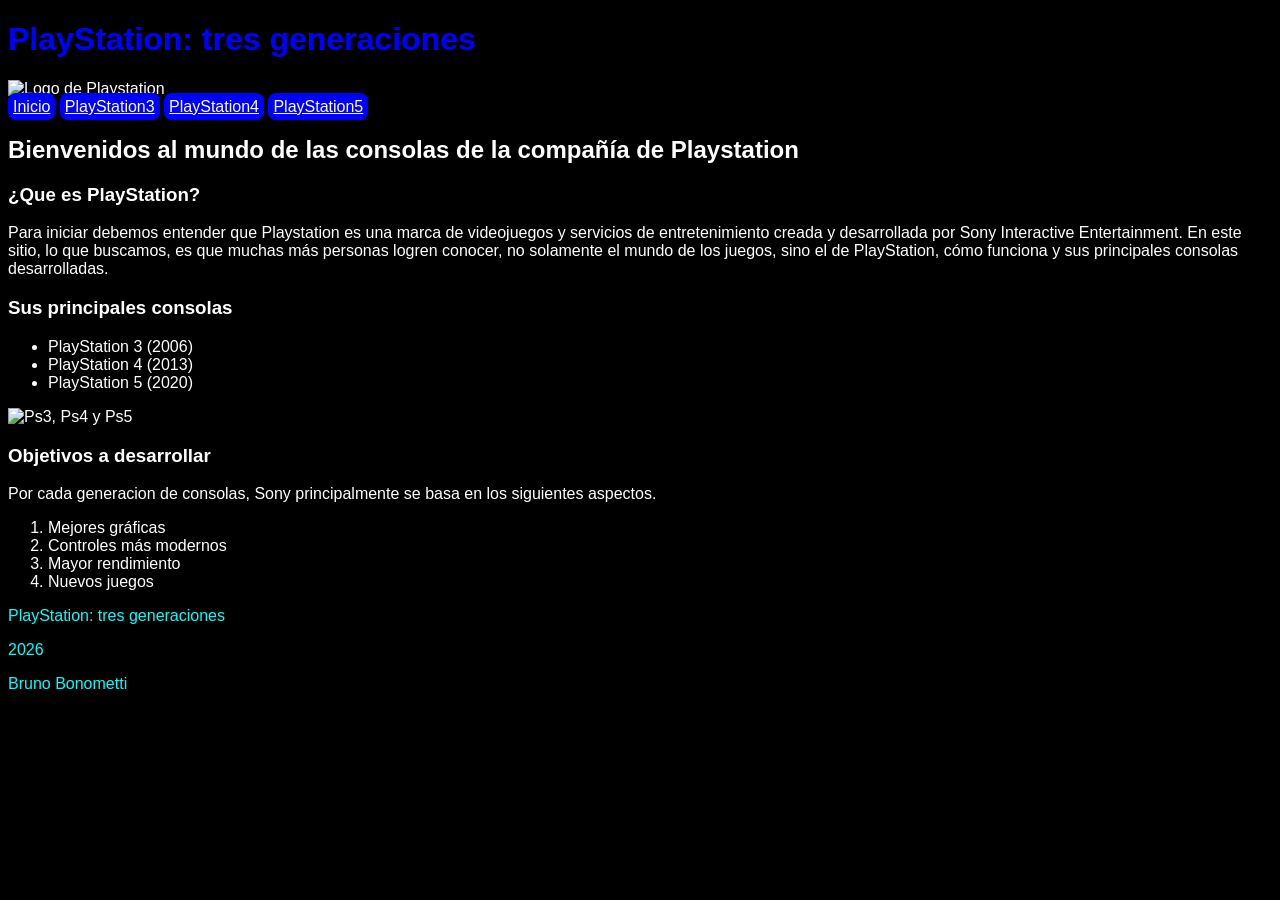
==== index.html @ 35763aed "hice las 4 sections" ====
<!DOCTYPE html>
<html lang="es">
<head>
    <meta charset="UTF-8">
    <meta name="viewport" content="width=device-width, initial-scale=1.0">
    <title>PlayStation</title>
    <link rel="stylesheet" href="style.css">
</head>
<body>
    <header>
        <h1>PlayStation: tres generaciones</h1>
    <img src="https://vectorified.com/image/playstation-logo-vector-12.png" alt="Logo de Playstation">
<nav>
    <a href="index.html">Inicio</a>
    <a href="Playstation3.html">PlayStation3</a> 
    <a href="Playstation4.html">PlayStation4</a>
    <a href="Playstation5.html">PlayStation5</a>
</nav>
    </header>
      <h2>Bienvenidos al mundo de las consolas de la compañía de Playstation</h2>
 <section>
    <h3>¿Que es PlayStation?</h3>
<p>Para iniciar debemos entender que Playstation es una marca de videojuegos y servicios de entretenimiento creada y desarrollada por Sony Interactive Entertainment. En este sitio, lo que buscamos, es que muchas más personas logren conocer, no solamente el mundo de los juegos, sino el de PlayStation, cómo funciona y sus principales consolas desarrolladas.</p>
 </section>
 <section>
<h3>Sus principales consolas</h3>
  <ul>
 <li>PlayStation 3 (2006)</li>
 <li>PlayStation 4 (2013)</li>
 <li>PlayStation 5 (2020)</li>
  </ul>
<img src="https://encrypted-tbn0.gstatic.com/images?q=tbn:ANd9GcSaEqDFNMUGPY02cya69eyrbXjtfdq2_EotbFZqaFk55u8S6Zs8oJQSlJk&s=10" alt="Ps3, Ps4 y Ps5">
 </section>
<section>
   <h3>Objetivos a desarrollar</h3>
<p>Por cada generacion de consolas, Sony principalmente se basa en los siguientes aspectos.</p>
  <ol>
 <li>Mejores gráficas</li>
 <li>Controles más modernos</li>
 <li>Mayor rendimiento</li>
 <li>Nuevos juegos</li>
  </ol> 
</section>
<footer>
   <p>PlayStation: tres generaciones</p>
   <p>2026</p>
   <p>Bruno Bonometti</p>
</footer>
</body>
</html>
---- style.css ----
body {
    background-color: black;
    color: white;
    font-family: arial;
}

h1 {
    color: blue;
}

footer {
    border-top: 2px;
    color: aqua;
}

nav a {
    background-color: blue;
    color: white;
    padding: 5px;
    border-radius: 8px;
}
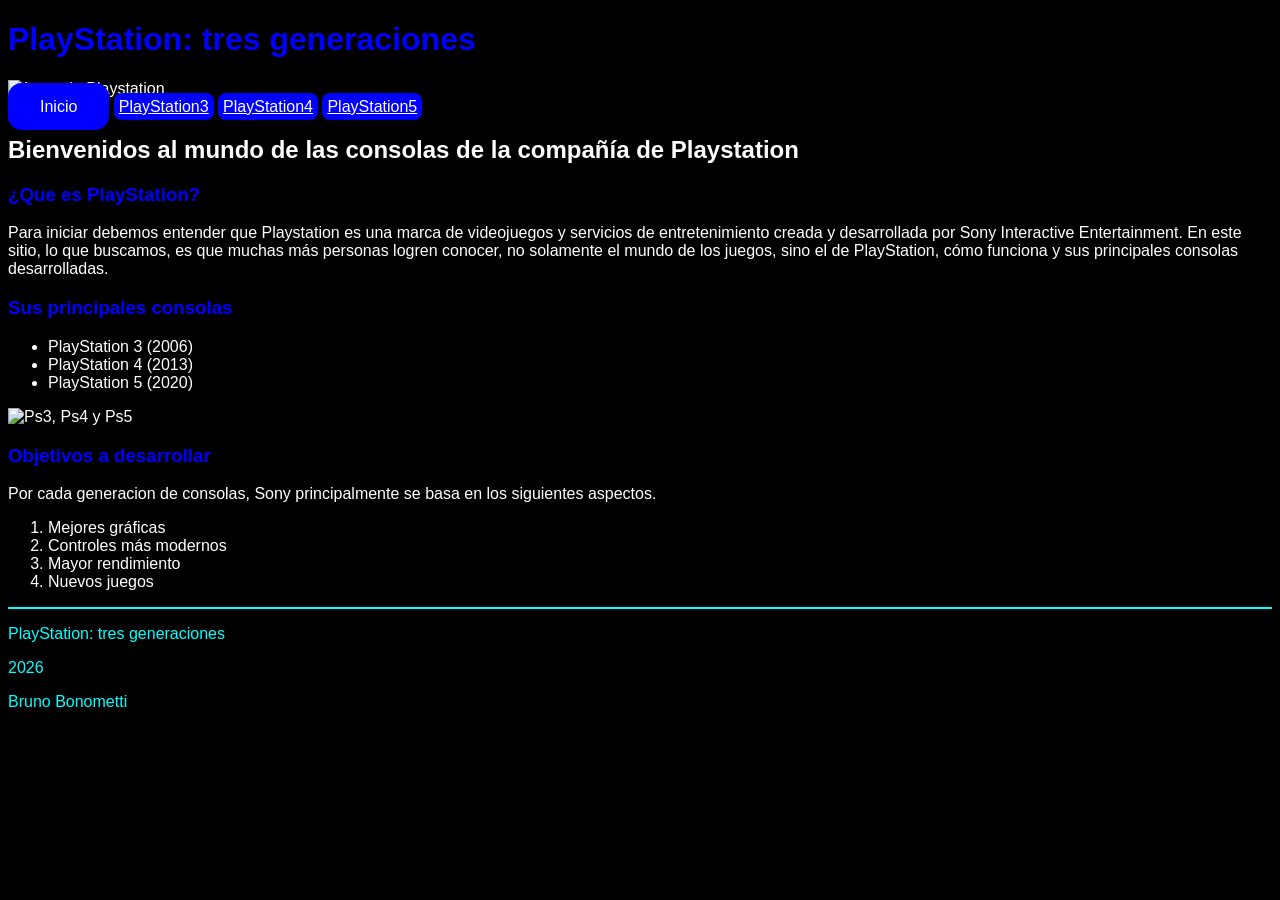
==== commit 6420cbfc: "agregue botones" ====
--- a/index.html
+++ b/index.html
@@ -11,10 +11,10 @@
         <h1>PlayStation: tres generaciones</h1>
     <img src="https://vectorified.com/image/playstation-logo-vector-12.png" alt="Logo de Playstation">
 <nav>
-    <a href="index.html">Inicio</a>
-    <a href="Playstation3.html">PlayStation3</a> 
-    <a href="Playstation4.html">PlayStation4</a>
-    <a href="Playstation5.html">PlayStation5</a>
+    <a href="index.html" class="boton1">Inicio</a>
+    <a href="Playstation3.html" class="boton2">PlayStation3</a> 
+    <a href="Playstation4.html" class="boton3">PlayStation4</a>
+    <a href="Playstation5.html" class="boton4">PlayStation5</a>
 </nav>
     </header>
       <h2>Bienvenidos al mundo de las consolas de la compañía de Playstation</h2>
--- a/style.css
+++ b/style.css
@@ -8,8 +8,14 @@
     color: blue;
 }
 
+h3 {
+    color: blue;
+}
+
+
+
 footer {
-    border-top: 2px;
+    border-top: 2px solid;
     color: aqua;
 }
 
@@ -18,4 +24,18 @@
     color: white;
     padding: 5px;
     border-radius: 8px;
+}
+.boton1 {
+    background-color: blue;
+    border: none;
+    color: white;
+    padding: 15px 32px;
+    border-radius: 14px;
+    font-family: sans-serif;
+    text-decoration: none;
+}
+
+img {
+    width: 250px;
+    height: auto;
 }
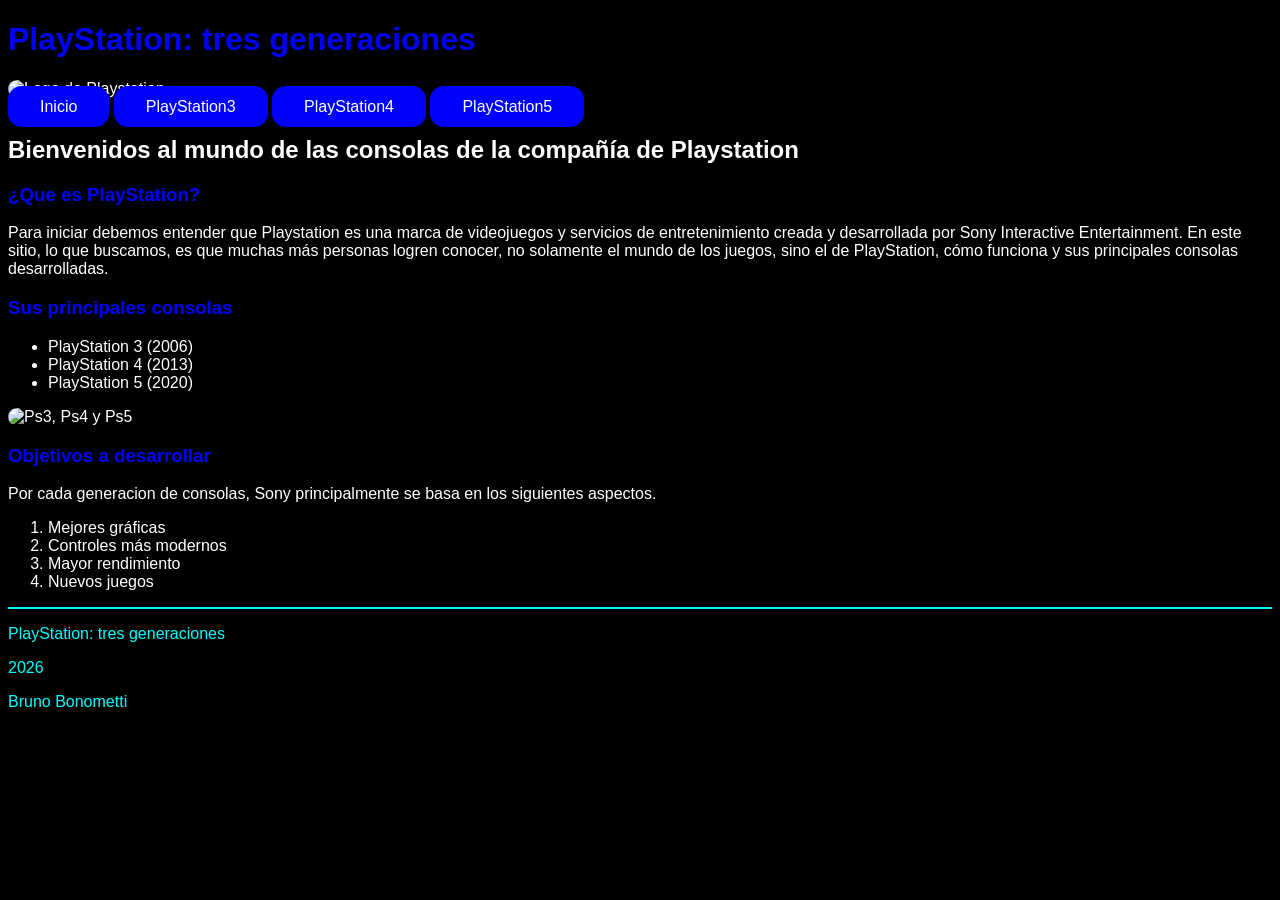
==== commit cda167b7: "agregue img en el html y style" ====
--- a/index.html
+++ b/index.html
@@ -9,7 +9,7 @@
 <body>
     <header>
         <h1>PlayStation: tres generaciones</h1>
-    <img src="https://vectorified.com/image/playstation-logo-vector-12.png" alt="Logo de Playstation">
+    <img class="imagenPS" src="https://vectorified.com/image/playstation-logo-vector-12.png" alt="Logo de Playstation">
 <nav>
     <a href="index.html" class="boton1">Inicio</a>
     <a href="Playstation3.html" class="boton2">PlayStation3</a> 
--- a/style.css
+++ b/style.css
@@ -25,11 +25,11 @@
     padding: 5px;
     border-radius: 8px;
 }
-.boton1 {
+.boton1,.boton2,.boton3,.boton4 {
     background-color: blue;
     border: none;
     color: white;
-    padding: 15px 32px;
+    padding: 12px 32px;
     border-radius: 14px;
     font-family: sans-serif;
     text-decoration: none;
@@ -38,4 +38,11 @@
 img {
     width: 250px;
     height: auto;
+    border-radius: 10px;
+}
+
+.imagenPS {
+    width: 270px;
+    height: auto;
+    border-radius: 10px;
 }
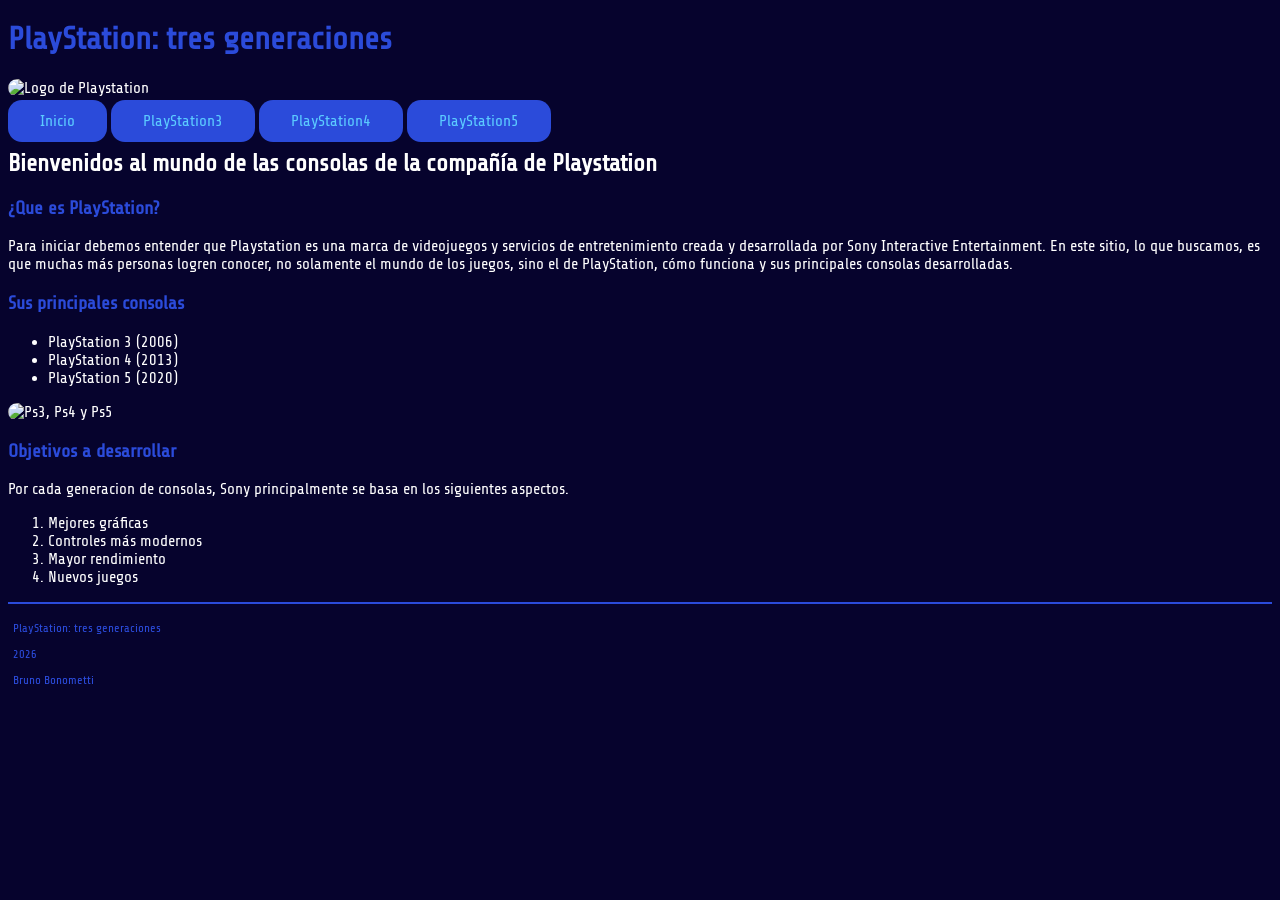
==== commit d05b8e02: "agregue nuevo estilo de letra" ====
--- a/index.html
+++ b/index.html
@@ -5,6 +5,9 @@
     <meta name="viewport" content="width=device-width, initial-scale=1.0">
     <title>PlayStation</title>
     <link rel="stylesheet" href="style.css">
+    <link rel="preconnect" href="https://fonts.googleapis.com">
+    <link rel="preconnect" href="https://fonts.gstatic.com" crossorigin>
+    <link href="https://fonts.googleapis.com/css2?family=Share+Tech&display=swap" rel="stylesheet">
 </head>
 <body>
     <header>
--- a/style.css
+++ b/style.css
@@ -1,37 +1,44 @@
 body {
-    background-color: black;
+    background-color: rgb(6, 3, 45);
     color: white;
-    font-family: arial;
+    font-family: "Share Tech", sans-serif;
+    font-style: normal;
 }
 
 h1 {
-    color: blue;
+    color: rgb(43, 75, 218);
+    font-family: "Share Tech", sans-serif;
 }
 
 h3 {
-    color: blue;
+    color: rgb(43, 75, 218);
+    font-family: "Share Tech", sans-serif;
 }
 
 
 
 footer {
     border-top: 2px solid;
-    color: aqua;
+    color: rgb(43, 75, 218);
+    padding: 5px;
+    font-size: 12px;
 }
 
 nav a {
-    background-color: blue;
+    background-color: rgb(43, 75, 218);
     color: white;
     padding: 5px;
     border-radius: 8px;
 }
 .boton1,.boton2,.boton3,.boton4 {
-    background-color: blue;
+    background-color: rgb(43, 75, 218);
     border: none;
-    color: white;
+    color: rgb(91, 203, 255);
     padding: 12px 32px;
     border-radius: 14px;
-    font-family: sans-serif;
+    font-family: "Share Tech", sans-serif;
+    font-weight: 200;
+    font-style: normal;    
     text-decoration: none;
 }
 
@@ -45,4 +52,11 @@
     width: 270px;
     height: auto;
     border-radius: 10px;
-}+    margin-bottom: 15px;
+}
+
+.share-tech-regular {
+  font-family: "Share Tech", sans-serif;
+  font-weight: 200;
+  font-style: normal;
+}
